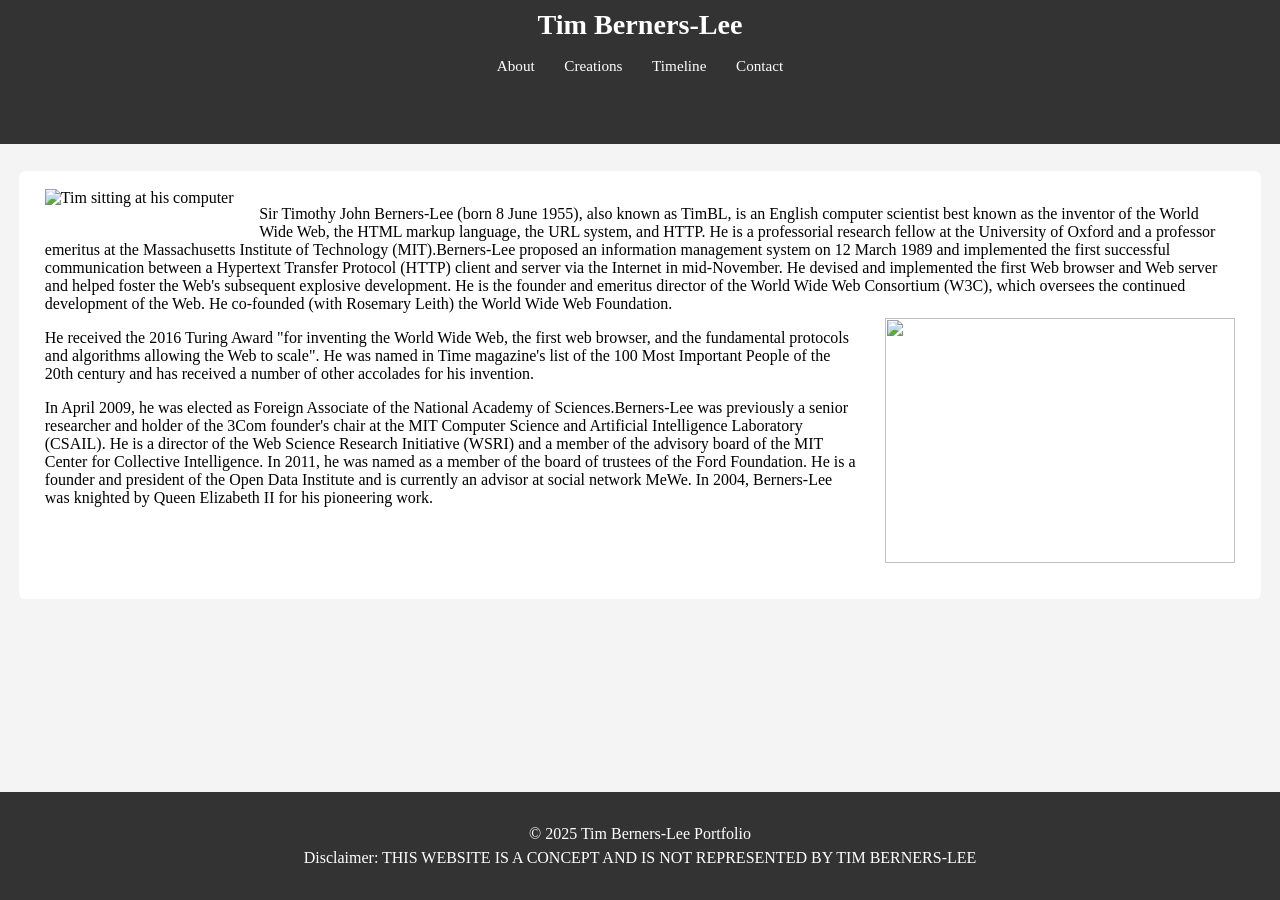
==== index.html @ 8c6b47bc "Add files via upload" ====
<!DOCTYPE html>
<html lang="en">
<head>
    <meta charset="UTF-8">
    <meta name="viewport" content="width=device-width, initial-scale=1.0">
    <meta name="description" content="A concept portfolio celebrating Sir Tim Berners-Lee, inventor of the World Wide Web, HTML, HTTP, and URLs.">
    <meta name="theme-color" content="#333333">
    <title>Tim Berners-Lee Portfolio</title>
    <link rel="icon" href="images/favicon.ico" type="image/x-icon">
    <link rel="stylesheet" href="styles.css">
</head>
<body>
    <header>
        <h1>Tim Berners-Lee</h1>
        <nav>
            <ul>
                <li><a href="about.html">About</a></li>
                <li><a href="creations.html">Creations</a></li>
                <li><a href="timeline.html">Timeline</a></li>
                <li><a href="contact.html">Contact</a></li>
            </ul>
        </nav>
    </header>
    
    <main class="page">
        <section class="variable_sections">
            <img src="images/tim-berners-lee-photo-1.jpg" alt="Tim sitting at his computer" class="index_left_image">
            <p>Sir Timothy John Berners-Lee (born 8 June 1955), also known as TimBL, is an English computer scientist best known as the inventor of the World Wide Web, the HTML markup language, the URL system, and HTTP. He is a professorial research fellow at the University of Oxford and a professor emeritus at the Massachusetts Institute of Technology (MIT).Berners-Lee proposed an information management system on 12 March 1989 and implemented the first successful communication between a Hypertext Transfer Protocol (HTTP) client and server via the Internet in mid-November. He devised and implemented the first Web browser and Web server and helped foster the Web's subsequent explosive development. He is the founder and emeritus director of the World Wide Web Consortium (W3C), which oversees the continued development of the Web. He co-founded (with Rosemary Leith) the World Wide Web Foundation. 
            <img src="images/tim-berners-lee-photo-2.jpg" width="350" height="245" class="index_right_image">
            <p>He received the 2016 Turing Award "for inventing the World Wide Web, the first web browser, and the fundamental protocols and algorithms allowing the Web to scale". He was named in Time magazine's list of the 100 Most Important People of the 20th century and has received a number of other accolades for his invention. </p> 
            <p>In April 2009, he was elected as Foreign Associate of the National Academy of Sciences.Berners-Lee was previously a senior researcher and holder of the 3Com founder's chair at the MIT Computer Science and Artificial Intelligence Laboratory (CSAIL). He is a director of the Web Science Research Initiative (WSRI) and a member of the advisory board of the MIT Center for Collective Intelligence. In 2011, he was named as a member of the board of trustees of the Ford Foundation. He is a founder and president of the Open Data Institute and is currently an advisor at social network MeWe. In 2004, Berners-Lee was knighted by Queen Elizabeth II for his pioneering work.</p>
         </section>
    </main>
    
    <footer>
        <p>&copy; 2025 Tim Berners-Lee Portfolio <br> Disclaimer: THIS WEBSITE IS A CONCEPT AND IS NOT REPRESENTED BY TIM BERNERS-LEE </p>
    </footer>
</body>
</html>
---- styles.css ----
:root {
    --header-height: 16vh;
    --footer-height: 12vh;
    --page-gap: 3vh;
    --content-top: calc(var(--header-height) + var(--page-gap));
}

*,
*::before,
*::after {
    box-sizing: border-box;
}

body {
    font-family: "Comic Sans MS", "Comic Sans";
    margin: 0;
    padding: 0;
    background-color: #f4f4f4;
    min-height: 100vh;
    display: flex;
    flex-direction: column;
}

.contact_body {
    background-image: url(images/contact-background.jpg);
    background-size: cover;
    background-repeat: no-repeat;
}

.contact_body .page {
    display: flex;
    justify-content: flex-end;
    align-items: center;
    padding-right: 6vw;
}

.overlap_container {
    display: flex;
    position: relative;
    justify-content: center;
    align-items: center;
    margin: 0;
    width: min(42vw, 420px);
    max-width: 100%;
}

.contact_image {
    width: 100%;
    height: auto;
    display: block;
}

.contact_section {
    position: absolute;
    background-color: white;
    border-radius: 3vw;
    height: fit-content;
    width: fit-content;
    text-align: center;
    z-index: 10;
    top: 50%;
    left: 50%;
    transform: translate(-56%, -60%);
}

header {
    background-color: #333;
    color: #fff;
    padding: 1vh 0;
    text-align: center;
    position: fixed;
    top: 0;
    left: 0;
    height: var(--header-height); /* ensure identical header height on all pages */
    width: 100%;
    z-index: 100;
}

header h1 {
    margin: 0;
    font-size: clamp(1.4rem, 2.2vw, 2.2rem);
}

header nav ul {
    list-style-type: none;
    padding: 0;
}

header nav ul li {
    display: inline;
    margin: 0 1vw;
    font-size: clamp(0.95rem, 1.1vw, 1.15rem);
}

header a {
    color: #ffffff;
    text-decoration: none;
}

footer {
    background-color: #333;
    color: #fff;
    text-align: center;
    padding: 1.5vh 0;
    line-height: 1.5;
    width: 100%;
    flex-shrink: 0;
    min-height: var(--footer-height);
}

.page {
    flex: 1;
    margin-top: 0;
    padding-top: var(--content-top);
    padding-bottom: var(--page-gap);
}

.page_timeline {
    flex: 1;
    margin-top: 0;
    padding-top: var(--content-top);
    padding-left: 2vw;
    padding-right: 2vw;
    padding-bottom: var(--page-gap);
    height: calc(100vh - var(--header-height) - var(--footer-height));
    display: flex;
    align-items: flex-start; /* keep top spacing consistent with other pages */
    justify-content: flex-start;
    gap: 1.5vw;
    overflow-x: auto;
    overflow-y: hidden;
    width: 100%;
}

a.main_title:hover {
    color: #FF4500;
    text-decoration: none;
}

a:hover {
    color: #FF4500;
    text-decoration: underline;
}

section {
    padding: 2vh 2vw;
    margin: 0 1.5vw 1.5vh; /* top gap handled by .page padding, keeps consistent */
    background-color: #fff;
    border-radius: 0.5vw;
    height: auto;          /* let sections grow with their content */
    overflow: hidden;      /* keep floated images inside the section */
}

.variable_sections {
    height: fit-content;
}

.vertical_section {
    padding: 2vh 1.5vw;
    margin: 0;
    background-color: #fff;
    border-radius: 1.5vw;
    height: calc(100vh - var(--header-height) - var(--footer-height) - (2 * var(--page-gap)) - 4vh);
    width: auto;
    min-width: 22vw;
    max-width: 28vw;
    text-align: center;
    flex: 0 0 auto; /* card width based on content/min-width */
    overflow-y: hidden;
}

.creations_left_section {
    width: 50%;
    text-align: center;
    float: left;
}

.creations_right_section {
    width: 50%;
    text-align: center;
    float: right;
}

/* keep creation page images inside their 50% columns */
.creations_left_section img,
.creations_right_section img {
    max-width: 100%;
    height: auto;
    display: block;
    margin: 0 auto;
}

.index_left_image {
    float: left;
    margin: 0 2vw 2vh 0;
}

.index_right_image {
    float: right;
    margin: 2.5vh 0 2vh 2vw; /* push right image lower and away from text */
}
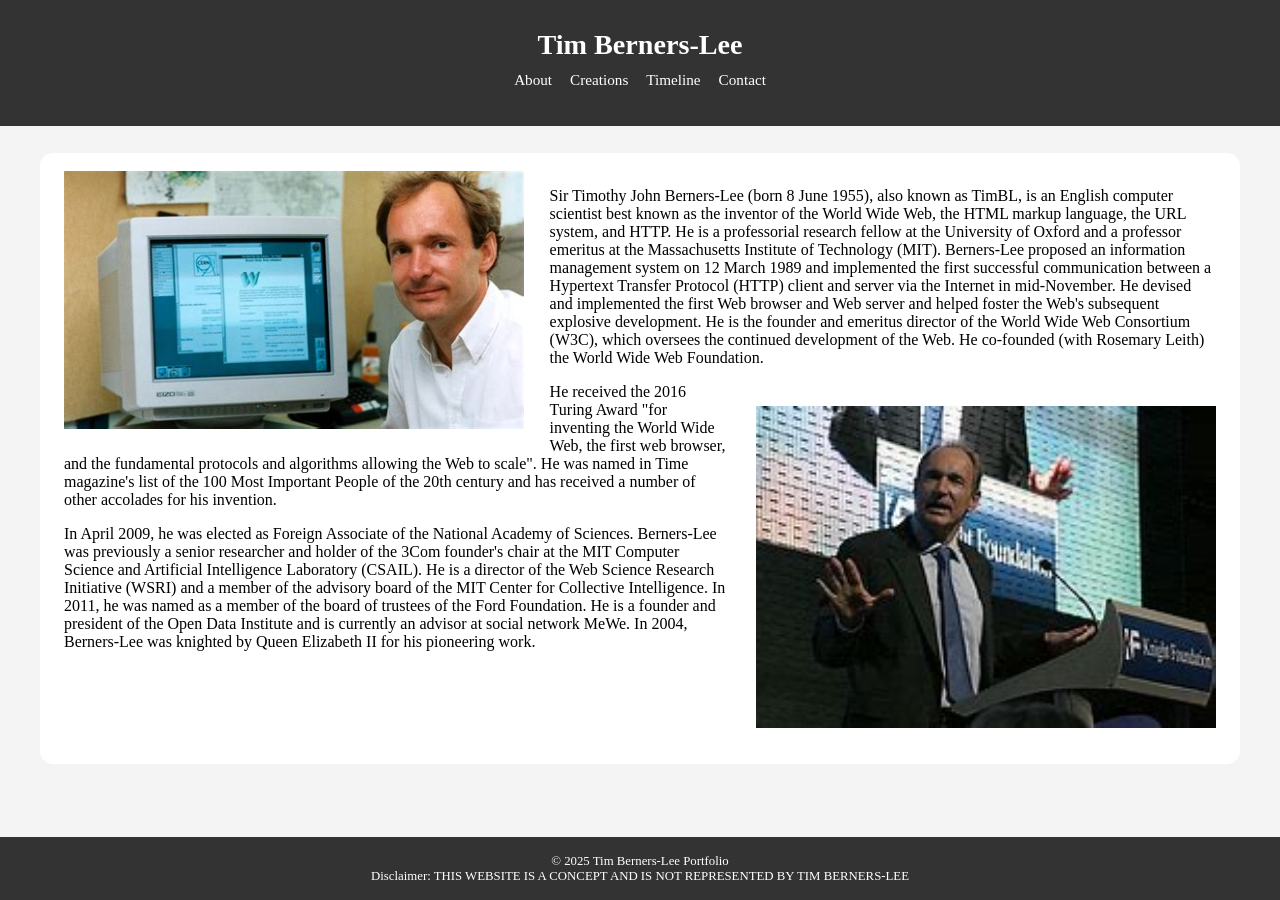
==== commit 1b7057b0: "Add files via upload" ====
--- a/index.html
+++ b/index.html
@@ -25,10 +25,10 @@
     <main class="page">
         <section class="variable_sections">
             <img src="images/tim-berners-lee-photo-1.jpg" alt="Tim sitting at his computer" class="index_left_image">
-            <p>Sir Timothy John Berners-Lee (born 8 June 1955), also known as TimBL, is an English computer scientist best known as the inventor of the World Wide Web, the HTML markup language, the URL system, and HTTP. He is a professorial research fellow at the University of Oxford and a professor emeritus at the Massachusetts Institute of Technology (MIT).Berners-Lee proposed an information management system on 12 March 1989 and implemented the first successful communication between a Hypertext Transfer Protocol (HTTP) client and server via the Internet in mid-November. He devised and implemented the first Web browser and Web server and helped foster the Web's subsequent explosive development. He is the founder and emeritus director of the World Wide Web Consortium (W3C), which oversees the continued development of the Web. He co-founded (with Rosemary Leith) the World Wide Web Foundation. 
-            <img src="images/tim-berners-lee-photo-2.jpg" width="350" height="245" class="index_right_image">
+            <p>Sir Timothy John Berners-Lee (born 8 June 1955), also known as TimBL, is an English computer scientist best known as the inventor of the World Wide Web, the HTML markup language, the URL system, and HTTP. He is a professorial research fellow at the University of Oxford and a professor emeritus at the Massachusetts Institute of Technology (MIT). Berners-Lee proposed an information management system on 12 March 1989 and implemented the first successful communication between a Hypertext Transfer Protocol (HTTP) client and server via the Internet in mid-November. He devised and implemented the first Web browser and Web server and helped foster the Web's subsequent explosive development. He is the founder and emeritus director of the World Wide Web Consortium (W3C), which oversees the continued development of the Web. He co-founded (with Rosemary Leith) the World Wide Web Foundation.</p>
+            <img src="images/tim-berners-lee-photo-2.jpg" alt="Tim Berners-Lee speaking" class="index_right_image">
             <p>He received the 2016 Turing Award "for inventing the World Wide Web, the first web browser, and the fundamental protocols and algorithms allowing the Web to scale". He was named in Time magazine's list of the 100 Most Important People of the 20th century and has received a number of other accolades for his invention. </p> 
-            <p>In April 2009, he was elected as Foreign Associate of the National Academy of Sciences.Berners-Lee was previously a senior researcher and holder of the 3Com founder's chair at the MIT Computer Science and Artificial Intelligence Laboratory (CSAIL). He is a director of the Web Science Research Initiative (WSRI) and a member of the advisory board of the MIT Center for Collective Intelligence. In 2011, he was named as a member of the board of trustees of the Ford Foundation. He is a founder and president of the Open Data Institute and is currently an advisor at social network MeWe. In 2004, Berners-Lee was knighted by Queen Elizabeth II for his pioneering work.</p>
+            <p>In April 2009, he was elected as Foreign Associate of the National Academy of Sciences. Berners-Lee was previously a senior researcher and holder of the 3Com founder's chair at the MIT Computer Science and Artificial Intelligence Laboratory (CSAIL). He is a director of the Web Science Research Initiative (WSRI) and a member of the advisory board of the MIT Center for Collective Intelligence. In 2011, he was named as a member of the board of trustees of the Ford Foundation. He is a founder and president of the Open Data Institute and is currently an advisor at social network MeWe. In 2004, Berners-Lee was knighted by Queen Elizabeth II for his pioneering work.</p>
          </section>
     </main>
     
@@ -36,4 +36,4 @@
         <p>&copy; 2025 Tim Berners-Lee Portfolio <br> Disclaimer: THIS WEBSITE IS A CONCEPT AND IS NOT REPRESENTED BY TIM BERNERS-LEE </p>
     </footer>
 </body>
-</html>+</html>
--- a/styles.css
+++ b/styles.css
@@ -1,7 +1,9 @@
+/* Responsive + mobile improvements were added later to the original site to improve mobile viewing. */
 :root {
-    --header-height: 16vh;
-    --footer-height: 12vh;
-    --page-gap: 3vh;
+    --header-height: clamp(70px, 14vh, 140px);
+    --footer-height: clamp(36px, 6vh, 64px);
+    --page-gap: clamp(16px, 3vh, 28px);
+    --page-inline-padding: clamp(16px, 4vw, 40px);
     --content-top: calc(var(--header-height) + var(--page-gap));
 }
 
@@ -11,27 +13,77 @@
     box-sizing: border-box;
 }
 
+html {
+    background-color: #f4f4f4;
+}
+
+/* Global layout */
 body {
     font-family: "Comic Sans MS", "Comic Sans";
     margin: 0;
     padding: 0;
     background-color: #f4f4f4;
     min-height: 100vh;
+    min-height: 100svh;
     display: flex;
     flex-direction: column;
-}
-
+    overflow-x: hidden;
+}
+
+/* Timeline page */
+.timeline_body {
+    min-height: 100svh;
+    overflow-x: hidden;
+}
+
+.timeline_body .page_timeline {
+    scroll-behavior: smooth;
+    scroll-snap-type: x mandatory;
+    scroll-padding-inline: var(--page-inline-padding);
+}
+
+.timeline_body .vertical_section {
+    scroll-snap-align: center;
+    scroll-margin-inline: 45vw;
+}
+
+.timeline_body .timeline_arrows {
+    scroll-snap-align: center;
+}
+
+/* Creations page */
+.creations_body main.page section {
+    display: flex;
+    align-items: center;
+    gap: clamp(12px, 2vw, 24px);
+}
+
+.creations_body .creations_left_section,
+.creations_body .creations_right_section {
+    float: none;
+    width: 50%;
+    flex: 0 0 50%;
+    min-width: 0;
+}
+
+.creations_body #HTTP img {
+    max-width: 82%;
+}
+
+/* Contact page */
 .contact_body {
     background-image: url(images/contact-background.jpg);
     background-size: cover;
     background-repeat: no-repeat;
+    background-position: center;
 }
 
 .contact_body .page {
     display: flex;
     justify-content: flex-end;
     align-items: center;
-    padding-right: 6vw;
+    padding-left: var(--page-inline-padding);
+    padding-right: var(--page-inline-padding);
 }
 
 .overlap_container {
@@ -40,7 +92,7 @@
     justify-content: center;
     align-items: center;
     margin: 0;
-    width: min(42vw, 420px);
+    width: min(34vw, 340px);
     max-width: 100%;
 }
 
@@ -60,13 +112,13 @@
     z-index: 10;
     top: 50%;
     left: 50%;
-    transform: translate(-56%, -60%);
+    transform: translate(-50%, -50%);
 }
 
 header {
     background-color: #333;
     color: #fff;
-    padding: 1vh 0;
+    padding: 10px var(--page-inline-padding);
     text-align: center;
     position: fixed;
     top: 0;
@@ -74,6 +126,10 @@
     height: var(--header-height); /* ensure identical header height on all pages */
     width: 100%;
     z-index: 100;
+    display: flex;
+    flex-direction: column;
+    justify-content: center;
+    gap: 10px;
 }
 
 header h1 {
@@ -84,11 +140,18 @@
 header nav ul {
     list-style-type: none;
     padding: 0;
+    margin: 0;
+    display: flex;
+    justify-content: center;
+    gap: clamp(10px, 2vw, 18px);
+    flex-wrap: nowrap;
+    overflow-x: auto;
+    padding-bottom: 8px;
 }
 
 header nav ul li {
-    display: inline;
-    margin: 0 1vw;
+    display: block;
+    margin: 0;
     font-size: clamp(0.95rem, 1.1vw, 1.15rem);
 }
 
@@ -97,39 +160,100 @@
     text-decoration: none;
 }
 
+/* Footer */
 footer {
     background-color: #333;
     color: #fff;
     text-align: center;
-    padding: 1.5vh 0;
-    line-height: 1.5;
+    padding: 4px var(--page-inline-padding);
+    line-height: 1.15;
+    font-size: clamp(0.8rem, 0.9vw, 0.95rem);
     width: 100%;
     flex-shrink: 0;
     min-height: var(--footer-height);
 }
 
+/* Shared page wrapper */
 .page {
     flex: 1;
     margin-top: 0;
     padding-top: var(--content-top);
+    padding-left: var(--page-inline-padding);
+    padding-right: var(--page-inline-padding);
     padding-bottom: var(--page-gap);
-}
-
+    min-height: calc(100vh - var(--header-height) - var(--footer-height));
+    min-height: calc(100svh - var(--header-height) - var(--footer-height));
+}
+
+/* Timeline layout */
 .page_timeline {
     flex: 1;
     margin-top: 0;
     padding-top: var(--content-top);
-    padding-left: 2vw;
-    padding-right: 2vw;
+    padding-left: var(--page-inline-padding);
+    padding-right: var(--page-inline-padding);
     padding-bottom: var(--page-gap);
-    height: calc(100vh - var(--header-height) - var(--footer-height));
-    display: flex;
-    align-items: flex-start; /* keep top spacing consistent with other pages */
+    display: flex;
+    align-items: center;
     justify-content: flex-start;
-    gap: 1.5vw;
+    gap: clamp(18px, 3vw, 36px);
     overflow-x: auto;
-    overflow-y: hidden;
+    overflow-y: visible;
     width: 100%;
+    min-height: 0;
+}
+
+.timeline_arrows {
+    flex: 0 0 auto;
+    display: flex;
+    flex-direction: column;
+    align-items: center;
+    justify-content: center;
+    gap: 10px;
+}
+
+.timeline_arrow {
+    flex: 0 0 auto;
+    display: grid;
+    place-items: center;
+    width: clamp(28px, 4vw, 46px);
+    height: clamp(28px, 4vw, 46px);
+    border-radius: 999px;
+    background-color: #333;
+    color: #fff;
+    font-size: clamp(16px, 2vw, 22px);
+    line-height: 1;
+    box-shadow: 0 6px 14px rgba(0, 0, 0, 0.22);
+    user-select: none;
+    text-decoration: none;
+    cursor: pointer;
+    border: 0;
+    padding: 0;
+    font-family: inherit;
+    appearance: none;
+}
+
+.timeline_arrow:focus-visible {
+    background-color: #666;
+    color: #fff;
+    text-decoration: none;
+    outline: none;
+}
+
+.timeline_arrow:hover {
+    background-color: #666;
+    color: #fff;
+    text-decoration: none;
+}
+
+.timeline_arrow:active {
+    background-color: #888;
+    color: #fff;
+    text-decoration: none;
+}
+
+.timeline_arrow_prev {
+    transform: rotate(180deg);
 }
 
 a.main_title:hover {
@@ -143,10 +267,10 @@
 }
 
 section {
-    padding: 2vh 2vw;
-    margin: 0 1.5vw 1.5vh; /* top gap handled by .page padding, keeps consistent */
+    padding: clamp(14px, 2vh, 20px) clamp(14px, 2vw, 24px);
+    margin: 0 0 var(--page-gap); /* top gap handled by .page padding, keeps consistent */
     background-color: #fff;
-    border-radius: 0.5vw;
+    border-radius: clamp(10px, 1vw, 16px);
     height: auto;          /* let sections grow with their content */
     overflow: hidden;      /* keep floated images inside the section */
 }
@@ -156,20 +280,27 @@
 }
 
 .vertical_section {
-    padding: 2vh 1.5vw;
+    padding: clamp(12px, 1.8vh, 18px) clamp(12px, 1.2vw, 18px);
     margin: 0;
     background-color: #fff;
-    border-radius: 1.5vw;
-    height: calc(100vh - var(--header-height) - var(--footer-height) - (2 * var(--page-gap)) - 4vh);
+    border-radius: clamp(16px, 2vw, 28px);
     width: auto;
-    min-width: 22vw;
-    max-width: 28vw;
+    min-width: clamp(200px, 16vw, 260px);
+    max-width: clamp(240px, 20vw, 340px);
     text-align: center;
     flex: 0 0 auto; /* card width based on content/min-width */
-    overflow-y: hidden;
+    min-height: clamp(240px, 44vh, 440px);
+    height: auto;
+    overflow: visible;
+}
+
+.vertical_section p {
+    font-size: clamp(0.9rem, 0.95vw, 1rem);
+    line-height: 1.35;
 }
 
 .creations_left_section {
+    width: 50%;
     width: 50%;
     text-align: center;
     float: left;
@@ -193,9 +324,88 @@
 .index_left_image {
     float: left;
     margin: 0 2vw 2vh 0;
+    width: min(46%, 460px);
+    height: auto;
+    display: block;
 }
 
 .index_right_image {
     float: right;
     margin: 2.5vh 0 2vh 2vw; /* push right image lower and away from text */
-}+    width: min(46%, 460px);
+    height: auto;
+    display: block;
+}
+
+img {
+    max-width: 100%;
+    height: auto;
+}
+
+/* Mobile optimizations (added later) */
+@media (max-width: 768px) {
+    :root {
+        --header-height: clamp(84px, 15vh, 120px);
+        --footer-height: clamp(36px, 5vh, 60px);
+        --page-inline-padding: clamp(16px, 5vw, 28px);
+    }
+
+    /* Header + nav */
+    header {
+        padding: 8px var(--page-inline-padding);
+    }
+
+    header nav ul {
+        flex-wrap: nowrap;
+        overflow-x: auto;
+        justify-content: center;
+        gap: 14px;
+        padding-bottom: 12px;
+    }
+
+    /* Index images */
+    .index_left_image,
+    .index_right_image {
+        float: none;
+        margin: 0 auto var(--page-gap);
+        width: min(100%, 420px);
+    }
+
+    /* Timeline */
+    .vertical_section {
+        min-width: 52vw;
+        max-width: 52vw;
+        min-height: auto;
+        height: auto;
+    }
+
+    .timeline_arrow {
+        width: 32px;
+        height: 32px;
+        font-size: 18px;
+    }
+
+    /* Contact */
+    .contact_body .page {
+        justify-content: flex-end;
+        align-items: flex-end;
+        padding-left: var(--page-inline-padding);
+        padding-right: calc(var(--page-inline-padding) + 16px);
+        padding-bottom: calc(var(--page-gap) + 28px);
+    }
+
+    .overlap_container {
+        width: min(42vw, 180px);
+    }
+
+    .contact_section {
+        border-radius: 18px;
+        padding: 8px 10px;
+        font-size: 0.75rem;
+    }
+
+    .contact_section h3 {
+        font-size: 0.82rem;
+        margin: 0 0 8px;
+    }
+}
